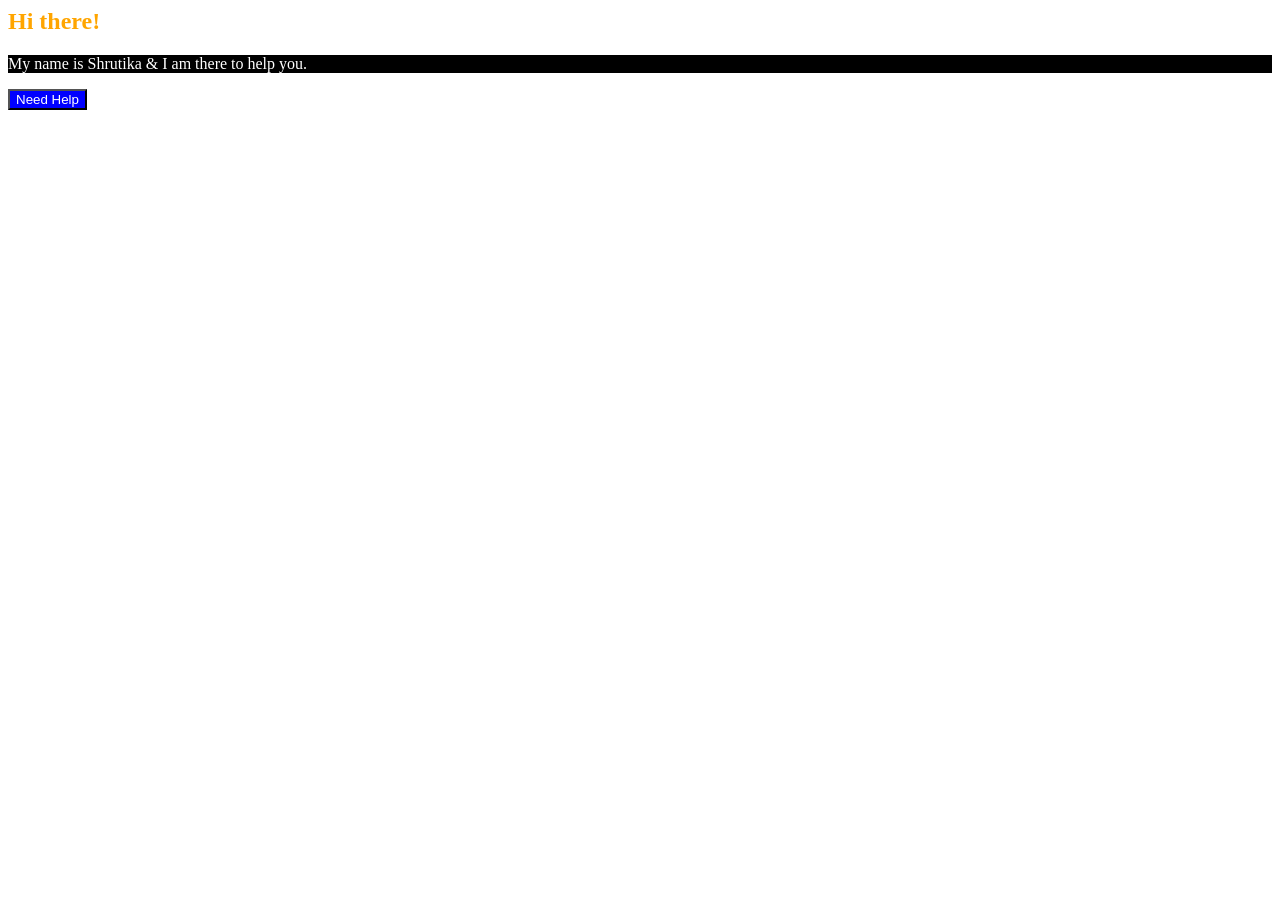
==== Day-02/index.html @ 338f1b57 "Day 2: CSS" ====
<! DOCTYPE html>
<html lang="en">
<head>
    <meta charset="UTF-8">
    <meta name="viewport" content="width=device-width, initial-scale=1.0">
    <title>Document</title>
    <link rel="stylesheet" href="style.css">
</head>
<body>
    <h2>Hi there!</h2>
    <p>My name is Shrutika & I am there to help you.</p>

    <button>Need Help</button>
</body>
</html>
---- Day-02/style.css ----
h2{
    color: orange;
}
p{
    background-color: black;
    color: white;
}
button{
    background-color: blue;
    color: white;
}
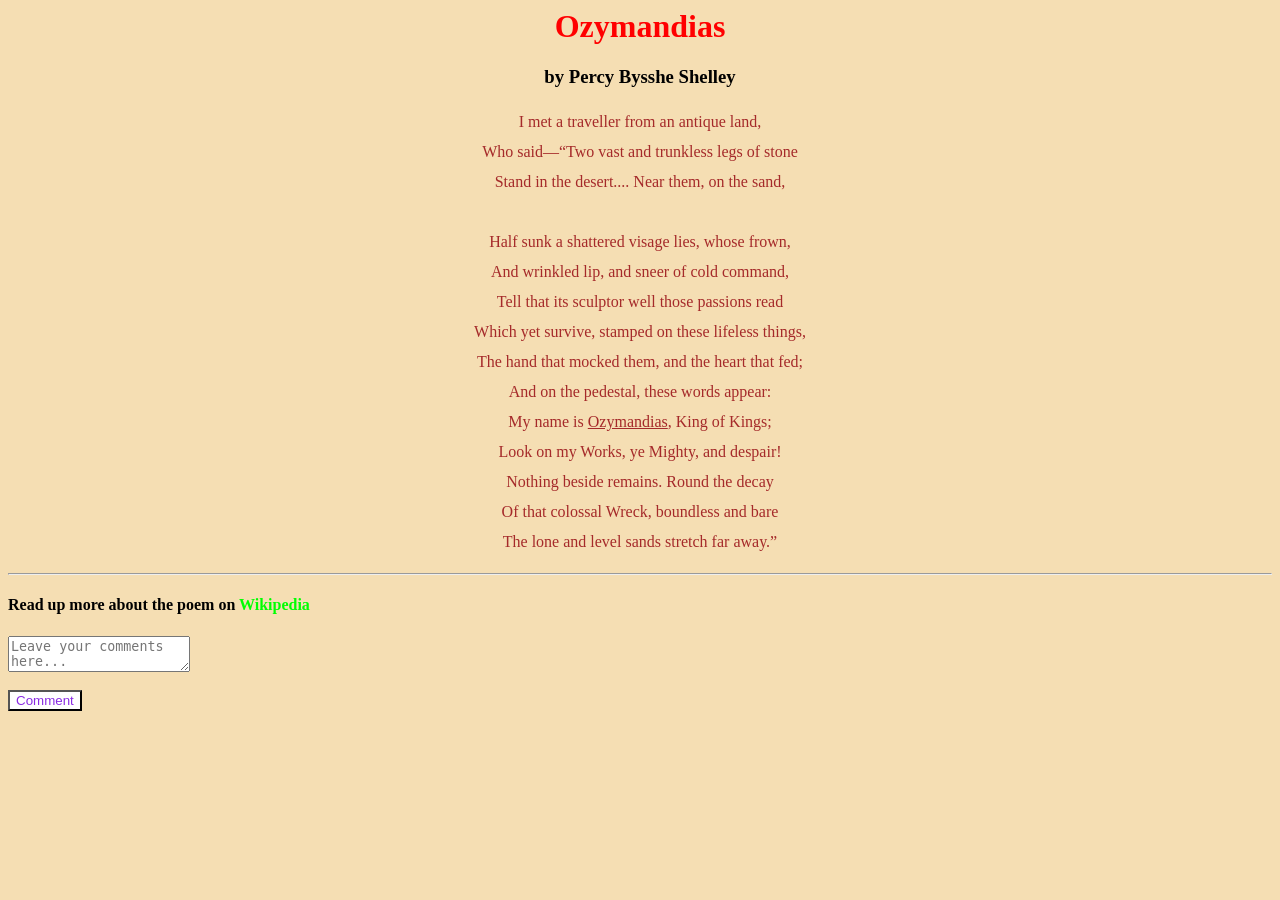
==== commit 385ce5b1: "Mini Project" ====
--- a/Day-02/index.html
+++ b/Day-02/index.html
@@ -3,13 +3,53 @@
 <head>
     <meta charset="UTF-8">
     <meta name="viewport" content="width=device-width, initial-scale=1.0">
-    <title>Document</title>
-    <link rel="stylesheet" href="style.css">
+    <title>CSS Assignment</title>
+    <link rel="stylesheet" href="style.css"> 
+    
 </head>
-<body>
-    <h2>Hi there!</h2>
+<body style="background-color: wheat;">
+    <!-- <h2>Hi there!</h2>
     <p>My name is Shrutika & I am there to help you.</p>
 
-    <button>Need Help</button>
+    <button>Need Help</button> 
+    <h1>apna <br>college</h1> -->
+
+    <!--PoemName-->
+<h1>Ozymandias</h1>
+
+<!--Poet'sName-->
+<h3>by Percy Bysshe Shelley</h3>
+
+<!--Poem-->
+<p>
+    I met a traveller from an antique land,<br/>
+    Who said—“Two vast and trunkless legs of stone<br/>
+    Stand in the desert.... Near them, on the sand,<br/><br/>
+
+    Half sunk a shattered visage lies, whose frown,<br/>
+    And wrinkled lip, and sneer of cold command,<br/>
+    Tell that its sculptor well those passions read<br/>
+    Which yet survive, stamped on these lifeless things,<br/>
+    The hand that mocked them, and the heart that fed;<br/>
+    And on the pedestal, these words appear:<br/>
+    My name is <span>Ozymandias</span>, King of Kings;<br/>
+    Look on my Works, ye Mighty, and despair!<br/>
+    Nothing beside remains. Round the decay<br/>
+    Of that colossal Wreck, boundless and bare<br/>
+    The lone and level sands stretch far away.”<br/>
+</p>
+
+<hr/>
+
+<h4>
+    Read up more about the poem on
+    <a href="https://en.wikipedia.org/wiki/Ozymandias">Wikipedia</a>
+</h4>
+
+<textarea placeholder="Leave your comments here..."></textarea>
+<br/><br/>
+<button>Comment</button>
+
+
 </body>
 </html>
--- a/Day-02/style.css
+++ b/Day-02/style.css
@@ -1,4 +1,5 @@
-h2{
+
+/*h2{
     color: orange;
 }
 p{
@@ -8,4 +9,46 @@
 button{
     background-color: blue;
     color: white;
+} 
+h1{
+    font-family: 'League Spartan';
+    color: #ffa511;
+    text-align: center;
+    font-size: 50px;
+    font-weight: 900;
+    letter-spacing: 2px;
+    line-height: 1.5;
+    text-decoration: rgb(103, 239, 239) double underline;
+    text-transform: uppercase;
+   
+
+}*/
+h1{
+    text-align: center;
+    color: red;
+    font-family: 'Georgia', serif;
+}
+p{
+    text-align: center;
+    color: brown;
+    line-height: 30px;
+}
+h3{
+    text-align: center;
+    color: black;
+}
+
+a{
+    color:rgb(0, 255, 0);
+    text-decoration: none;
+}
+button{
+    background-color: white;
+    color: blueviolet;
+}
+textarea{
+    color: black;
+}
+span{
+    text-decoration: underline;
 }
